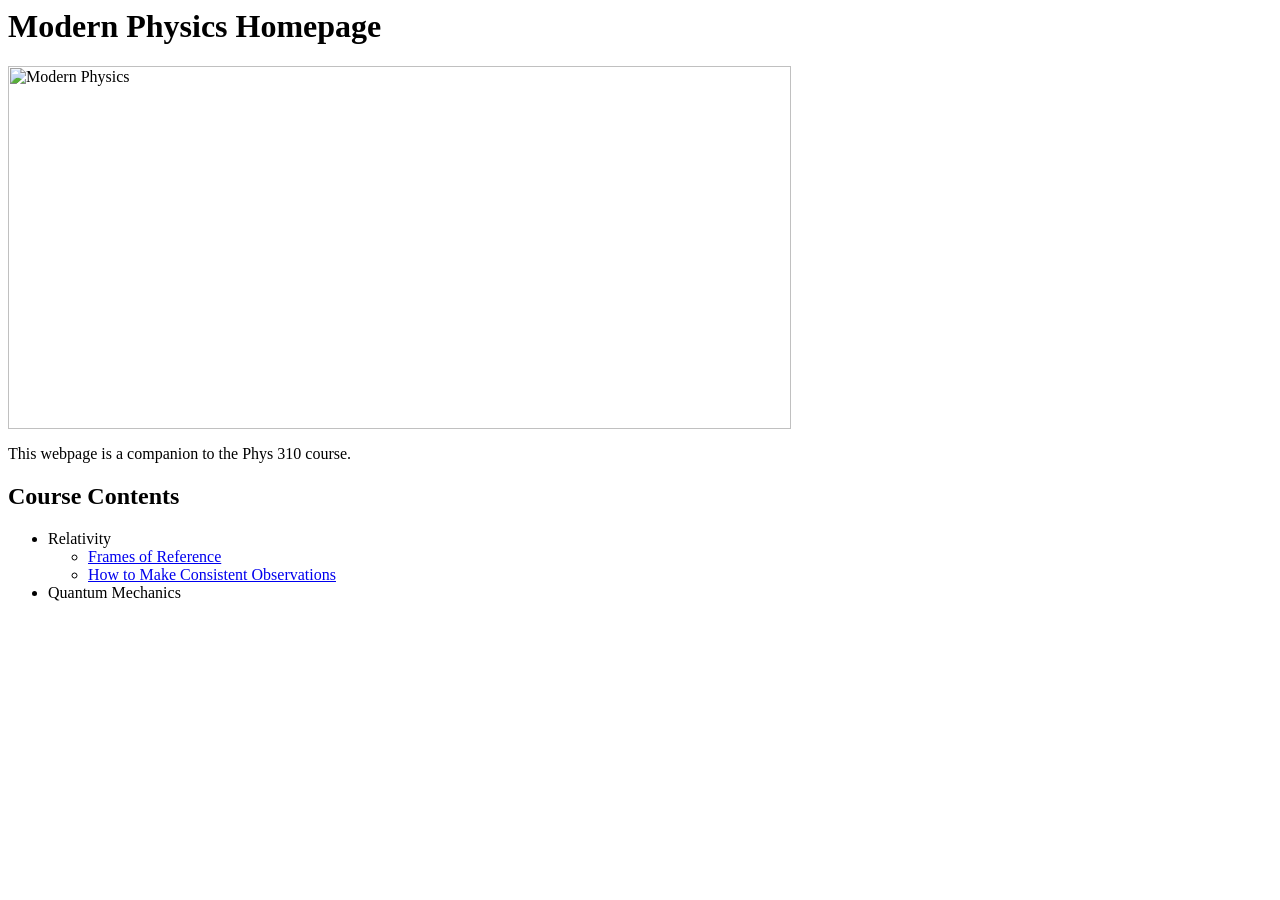
==== index.html @ 0a32f7a3 "Front Page Upload" ====
<html>
<title>Modern Physics Homepage</title>
<head>
    <h1>Modern Physics Homepage</h1>
    <link type="text/css" href="/Modern_Physics/css/nav.css" rel="stylesheet" />
</head>
<body>
    <div>
        <img src="/Modern_Physics/img/Front_Page.png" alt="Modern Physics" width="783px" height="363px"/>
    </div>
    <div>
      <p>This webpage is a companion to the Phys 310 course.</p>
    </div>
    <nav class="toc" aria-labelledby="toc-label">
	<h2 id="toc-label">Course Contents</h2>
	<ul>
		<li>Relativity
            <ul>
                <li><a href="/Modern_Physics/Relativity/Frames_Of_Reference.html">Frames of Reference</a></li>
                <li><a href="/Modern_Physics/Relativity/Observations.html">How to Make Consistent Observations</a></li>
            </ul>
        </li>
        <div class="vert-spacer"></div>
		<li>Quantum Mechanics
            <ul>
            <!--
                <li><a href="/Gen_Phys_2/Magnetic_Fields/Cyclotron_Simulation.html">Cyclotron Simulation</a></li>
            -->
            </ul>
        </li>
	</ul>
</nav>
</body>
</html>
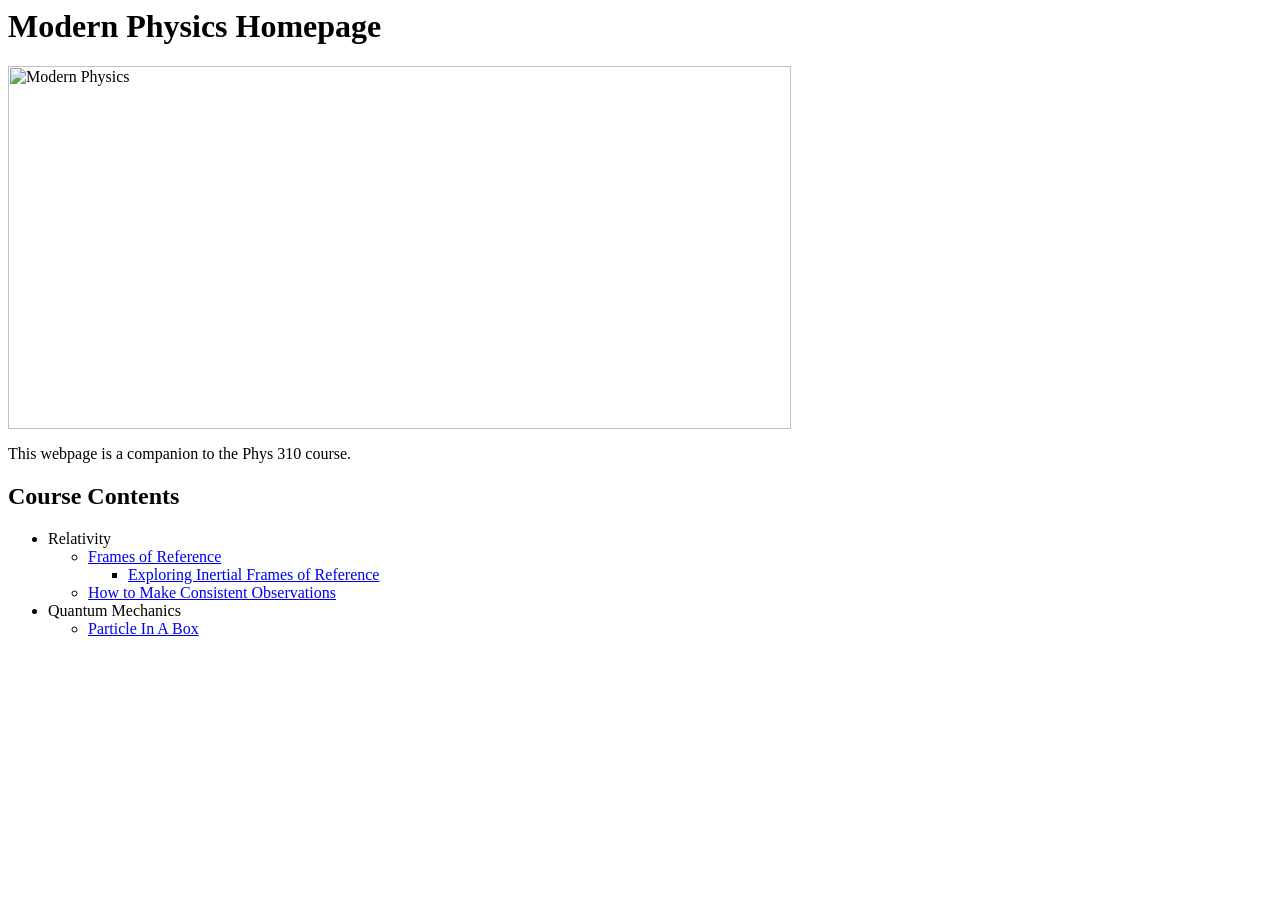
==== commit 59510072: "Add files via upload" ====
--- a/index.html
+++ b/index.html
@@ -17,15 +17,16 @@
 		<li>Relativity
             <ul>
                 <li><a href="/Modern_Physics/Relativity/Frames_Of_Reference.html">Frames of Reference</a></li>
+                <ul>
+                    <li><a href="/Modern_Physics/Relativity/Inertial_Frames_v1.1.html">Exploring Inertial Frames of Reference</a></li>
+                </ul>
                 <li><a href="/Modern_Physics/Relativity/Observations.html">How to Make Consistent Observations</a></li>
             </ul>
         </li>
         <div class="vert-spacer"></div>
 		<li>Quantum Mechanics
             <ul>
-            <!--
-                <li><a href="/Gen_Phys_2/Magnetic_Fields/Cyclotron_Simulation.html">Cyclotron Simulation</a></li>
-            -->
+                <li><a href="/Modern_Physics/Quantum/1D_Infinite_Well_Simulation.html">Particle In A Box</a></li>
             </ul>
         </li>
 	</ul>
